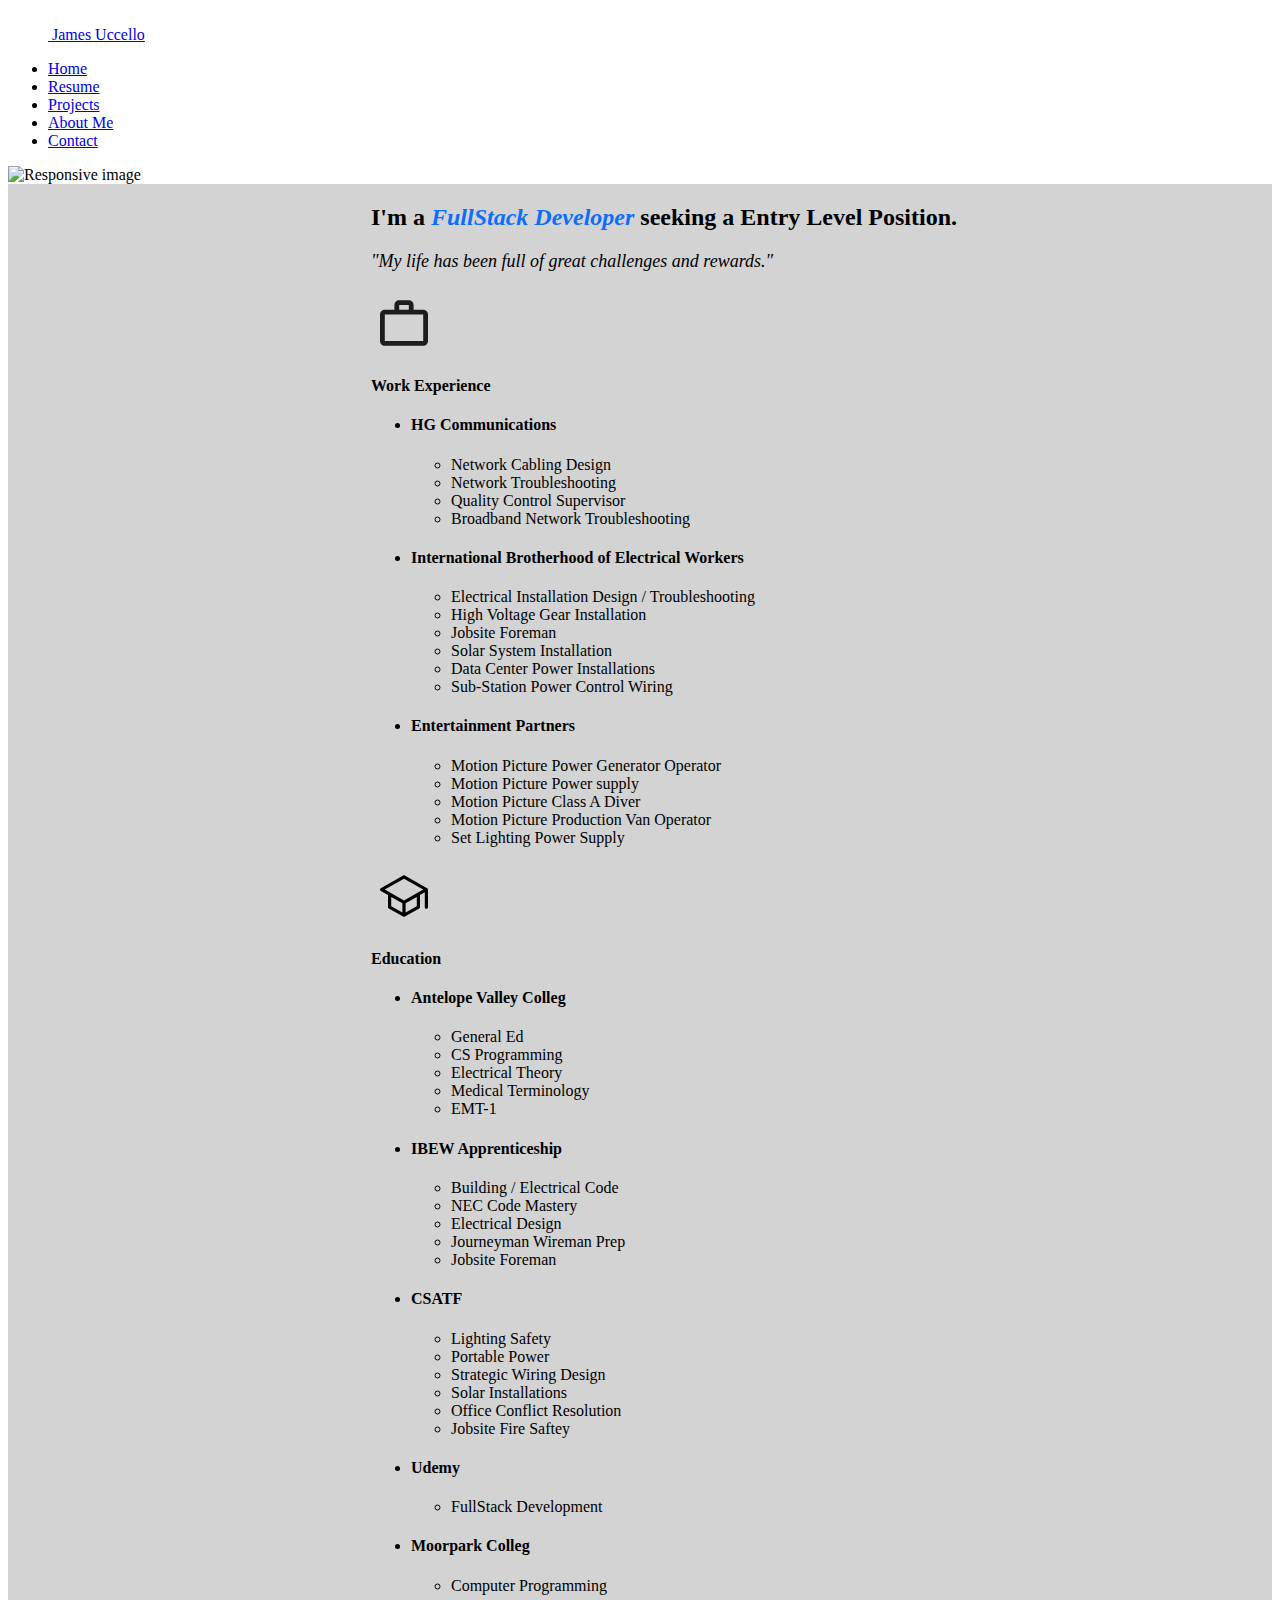
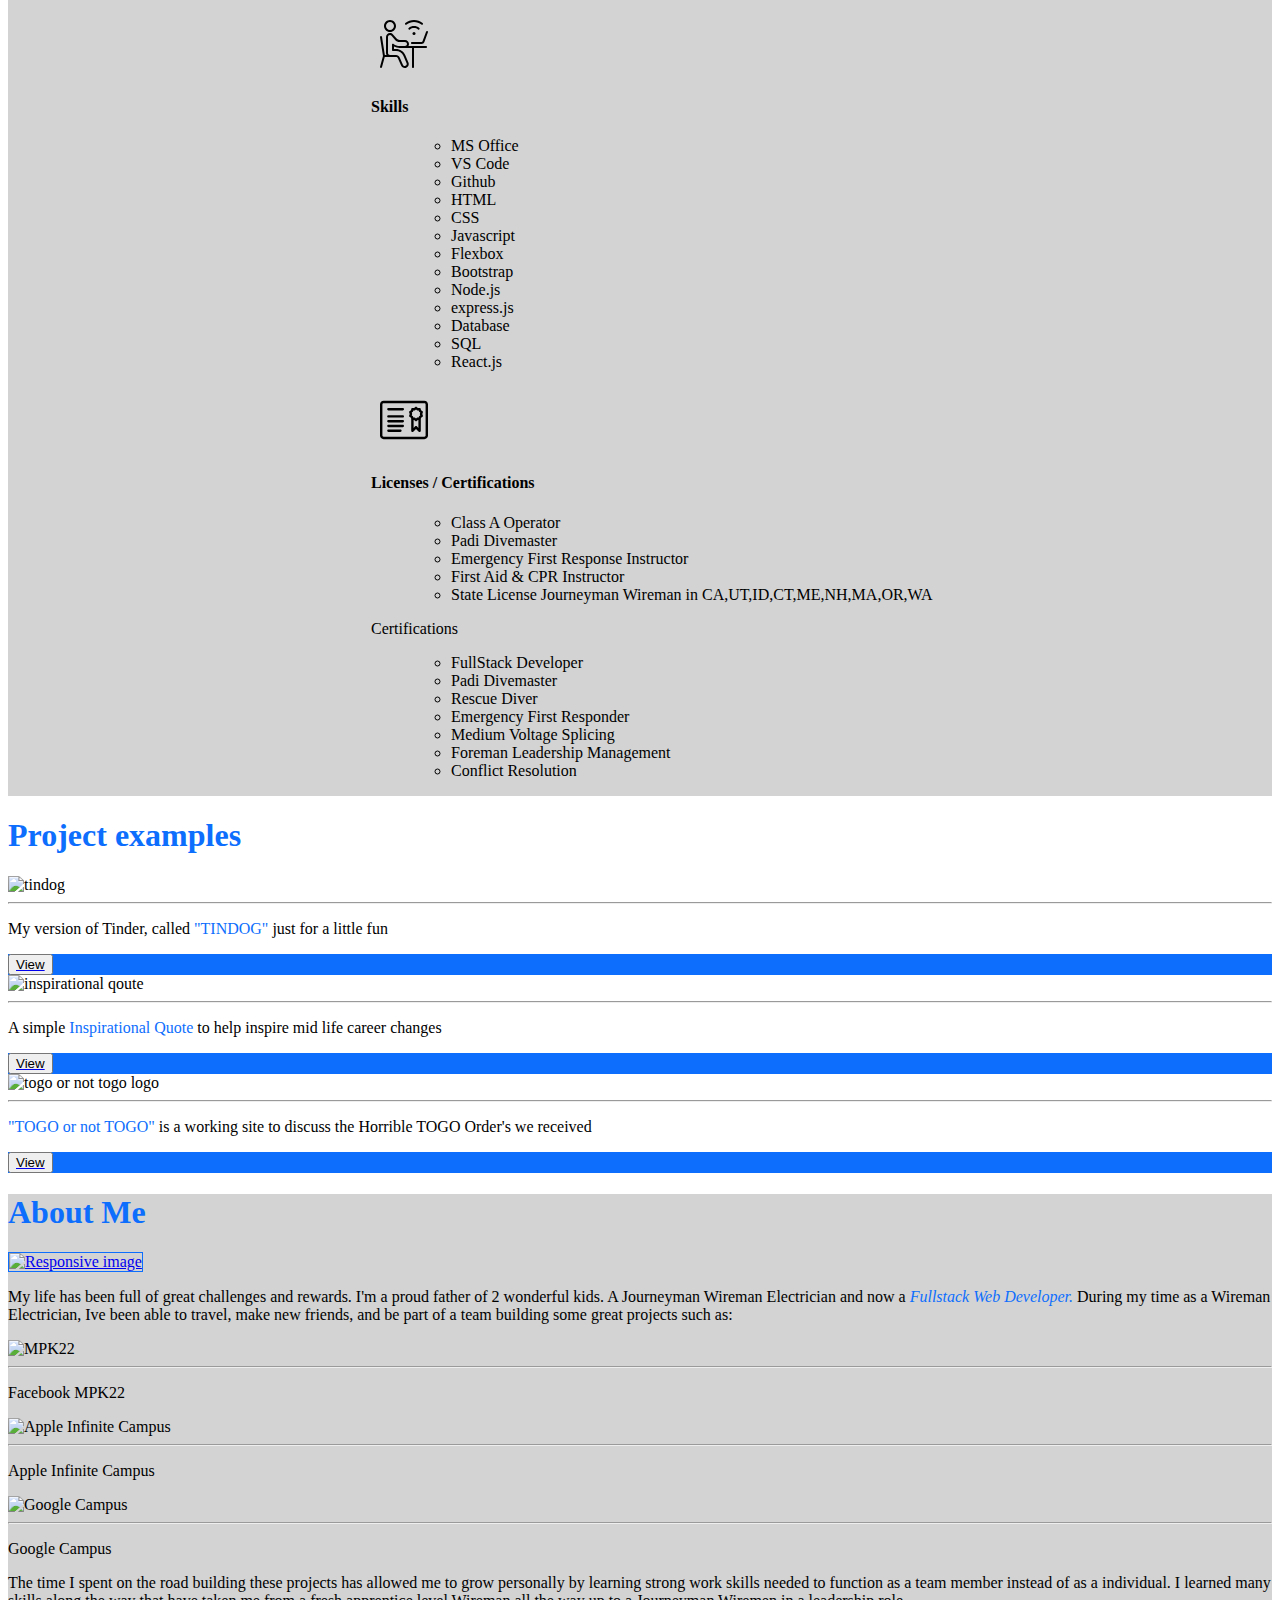
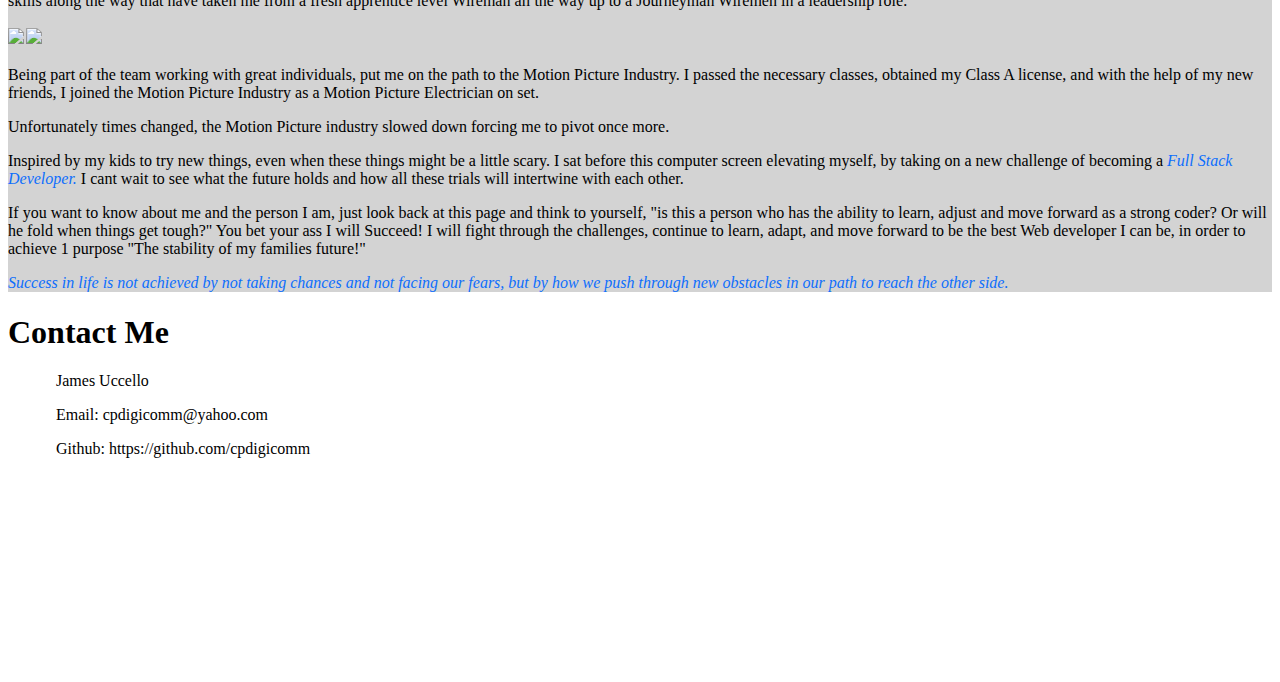
==== index.html @ 9220d173 "Add files via upload" ====
<!DOCTYPE html>
<html lang="en">
<head>
    <meta charset="UTF-8">
    <meta name="viewport" content="width=device-width, initial-scale=1.0">
    <title>Capstone2</title>
    <link rel="stylesheet" href="./style.css">
    <link href="https://cdn.jsdelivr.net/npm/bootstrap@5.3.0/dist/css/bootstrap.min.css" rel="stylesheet" integrity="sha384-9ndCyUaIbzAi2FUVXJi0CjmCapSmO7SnpJef0486qhLnuZ2cdeRhO02iuK6FUUVM" crossorigin="anonymous">
</head>


    <body>

        <!--#1  A hero section that provides a brief introduction to you and your background.-->
        <section id="introduction">
            <a id="home"></a>
            <div class="header">
                <header class="d-flex flex-wrap justify-content-center py-3 mb-0 border-bottom">
                    <a href="/" class="d-flex align-items-center mb-3 mb-md-0 me-md-auto link-body-emphasis text-decoration-none">
                      <svg class="bi me-2" width="40" height="32"><use xlink:href="#bootstrap"></use></svg>
                      <span class="fs-4">James Uccello</span>
                    </a>
              
                    <ul class="nav nav-pills">
                      <li class="nav-item"><a href="#Home" class="nav-link active" aria-current="page">Home</a></li>
                      <li class="nav-item"><a href="#resume" class="nav-link">Resume</a></li>
                      <li class="nav-item"><a href="#project" class="nav-link">Projects</a></li>
                      <li class="nav-item"><a href="#about" class="nav-link">About Me</a></li>
                      <li class="nav-item"><a href="#contactme" class="nav-link">Contact</a></li>
                    </ul>
                  </header>
            </div> 
        </section>

        <img src="./images/mywebtitlepage.png" class="img-fluid" alt="Responsive image">


        <!--#2  A resume page that lists your education, work experience, skills, and other relevant information (you can link to Capstone project 1).-->
        <section id="resume">
            <div class="resume">
                <div class="row row-cols-1 row-cols-md-2 align-items-md-center g-5 py-5">
                    <div class="col d-flex flex-column align-items-start gap-2">
                      <h2 class="fw-bold text-body-emphasis">I'm a <span class="blue italic">FullStack Developer</span> seeking a Entry Level Position.</h2>
                      <p class="my-life">"My life has been full of great challenges and rewards."</p>
                      
                    </div>
              
                    <div class="col">
                      <div class="row row-cols-1 row-cols-sm-2 g-4">
                        <div class="col d-flex flex-column gap-2">
                          <div class="feature-icon-small d-inline-flex align-items-center justify-content-center text-bg-primary bg-gradient fs-4 rounded-3">
                            <svg version="1.1" id="Layer_1" xmlns="http://www.w3.org/2000/svg" xmlns:xlink="http://www.w3.org/1999/xlink" x="0px" y="0px"
	                                 viewBox="0 0 512 512" style="enable-background:new 0 0 512 512;" xml:space="preserve">
                                    <style type="text/css">
	                                  .st0{fill-rule:evenodd;clip-rule:evenodd;fill:#1D1D1D;}
                                    </style>
                                    <g>
	                                  <path class="st0" d="M460.8,115.2H358.4V64c0-28.42-22.77-51.2-51.2-51.2H204.8c-28.43,0-51.2,22.78-51.2,51.2v51.2H51.2
		                                  c-28.43,0-50.95,22.78-50.95,51.2L0,448c0,28.42,22.77,51.2,51.2,51.2h409.6c28.43,0,51.2-22.78,51.2-51.2V166.4
		                                  C512,137.98,489.23,115.2,460.8,115.2z M204.8,64h102.4v51.2H204.8V64z M460.8,448H51.2V166.4h409.6V448z"/>
                                    </g>
                            </svg>

                            

                          </div>
                          <h4 class="fw-semibold mb-0 text-body-emphasis">Work Experience</h4>
                          <p class="text-body-secondary"><ul>
                            <h4><li>HG Communications</li></h4>
                                    <ul>
                                        <li>Network Cabling Design</li>
                                        <li>Network Troubleshooting</li>
                                        <li>Quality Control Supervisor</li>
                                        <li>Broadband Network Troubleshooting</li>
                                    </ul>
                            <h4><li>International Brotherhood of Electrical Workers</li></h4>
                                    <ul>
                                        <li>Electrical Installation Design / Troubleshooting</li>
                                        <li>High Voltage Gear Installation</li>
                                        <li>Jobsite Foreman</li>
                                        <li>Solar System Installation</li>
                                        <li>Data Center Power Installations</li>
                                        <li>Sub-Station Power Control Wiring</li>
                                    </ul>
                            <h4><li>Entertainment Partners</li></h4>
                                    <ul>
                                        <li>Motion Picture Power Generator Operator</li>
                                        <li>Motion Picture Power supply</li>
                                        <li>Motion Picture Class A Diver</li>
                                        <li>Motion Picture Production Van Operator</li>
                                        <li>Set Lighting Power Supply</li>
                                    </ul>
                        </ul>
                    </p>
                        </div>
              
                        <div class="col d-flex flex-column gap-2">
                          <div class="feature-icon-small d-inline-flex align-items-center justify-content-center text-bg-primary bg-gradient fs-4 rounded-3">
                            <svg version="1.1" id="Layer_1" xmlns="http://www.w3.org/2000/svg" xmlns:xlink="http://www.w3.org/1999/xlink" x="0px" y="0px"
                            viewBox="0 0 512 512" style="enable-background:new 0 0 512 512;" xml:space="preserve">
                         <path d="M502,172.1L264.5,36.4c-5.2-3-11.7-3-16.9,0L8.6,172.9c-5.3,3-8.6,8.7-8.6,14.8c0,6.1,3.3,11.8,8.6,14.8l76.7,43.8v129.1
                           c0,6.2,3.4,11.9,8.8,14.9L246,474.7c2.8,2,6.3,3.2,10,3.2c3.7,0,7.2-1.2,10-3.2l151.9-84.4c5.4-3,8.8-8.7,8.8-14.9V246.3l51.1-29.2
                           v158.3c0,9.4,7.6,17.1,17.1,17.1s17.1-7.6,17.1-17V187.7C512,180.8,507.9,174.8,502,172.1z M119.5,265.9l119.4,68.2v97.7
                           l-119.4-66.4V265.9z M392.5,365.4l-119.4,66.4V334l119.4-68.2V365.4z M256,304.6L51.5,187.7L256,70.9l204.5,116.9L256,304.6z"/>
                         </svg>
                         
                          </div>
                          <h4 class="fw-semibold mb-0 text-body-emphasis">Education</h4>
                          <p class="text-body-secondary"><ul>
                            <h4><li>Antelope Valley Colleg</li></h4>
                                    <ul>
                                        <li>General Ed</li>
                                        <li>CS Programming</li>
                                        <li>Electrical Theory</li>
                                        <li>Medical Terminology</li>
                                        <li>EMT-1</li>
                                    </ul>
                            
                
                
                            <h4><li>IBEW Apprenticeship</li></h4>
                                    <ul>
                                        <li>Building / Electrical Code</li>
                                        <li>NEC Code Mastery</li>
                                        <li>Electrical Design</li>
                                        <li>Journeyman Wireman Prep</li>
                                        <li>Jobsite Foreman</li>
                                    </ul>
                            
                            
                            <h4><li>CSATF</li></h4>
                                    <ul>
                                        <li>Lighting Safety</li>
                                        <li>Portable Power</li>
                                        <li>Strategic Wiring Design</li>
                                        <li>Solar Installations</li>
                                        <li>Office Conflict Resolution</li>
                                        <li>Jobsite Fire Saftey</li>
                                    </ul>
                            <h4><li>Udemy</li></h4>
                                    <ul>
                                        <li>FullStack Development</li>
                                    </ul>

                                    <h4><li>Moorpark Colleg</li></h4>
                                    <ul>
                                        <li>Computer Programming</li>
                                    </ul>
                
                        </ul></p>
                        </div>
              
                        <div class="col d-flex flex-column gap-2">
                          <div class="feature-icon-small d-inline-flex align-items-center justify-content-center text-bg-primary bg-gradient fs-4 rounded-3">
                            <svg version="1.1" id="Layer_1" xmlns="http://www.w3.org/2000/svg" xmlns:xlink="http://www.w3.org/1999/xlink" x="0px" y="0px"
                            viewBox="0 0 512 512" style="enable-background:new 0 0 512 512;" xml:space="preserve">
                         <g>
                           <path d="M106.66,127.99c-35.28,0-64-28.72-64-64s28.72-64,64-64s64,28.72,64,64S141.96,127.99,106.66,127.99z M106.66,21.33
                             C83.13,21.33,64,40.47,64,64s19.13,42.66,42.66,42.66S149.33,87.53,149.33,64S130.19,21.33,106.66,21.33z"/>
                           <path d="M351.98,511.96c-5.89,0-10.67-4.77-10.67-10.67V298.65h-85.33l-0.83-0.06h-45.25c-21.27,0-41.98-5.23-60.58-15.21v25.94
                             h21.8c42.75,0,81.23,25.4,98.03,64.7l34.1,78.46c9.26,21.69-0.83,46.81-22.46,56.06c-5.31,2.25-10.95,3.4-16.71,3.42
                             c-17.12,0-32.53-10.15-39.25-25.87l-34.11-78.45c-3.4-7.9-11.09-12.97-19.62-12.97H50.79L20.95,504.13
                             c-1.26,4.62-5.5,7.87-10.28,7.87l-2.81-0.4c-5.66-1.56-9.01-7.42-7.47-13.1l31.39-115.1L0.15,182.99
                             c-0.45-2.82,0.24-5.64,1.91-7.94c1.68-2.3,4.16-3.82,6.97-4.27l1.65-0.13c5.21,0,9.73,3.89,10.54,9l30.56,193.65h17.95
                             C66,366.89,64,359.59,64,351.98V181.32c0-23.53,19.13-42.66,42.66-42.66c12.48,0,24.28,5.44,32.4,14.88l38.39,44.8
                             c8.1,9.48,19.93,14.89,32.38,14.89h56.81c23.53,0,42.66,19.13,42.66,42.66c0,7.63-2.01,14.97-5.76,21.39h187.08
                             c5.89,0,10.67,4.78,10.67,10.67c0,5.89-4.78,10.67-10.67,10.67H362.65v202.64C362.65,507.17,357.87,511.96,351.98,511.96z
                              M106.66,159.99c-11.76,0-21.33,9.58-21.33,21.33v170.66c0,11.77,9.57,21.33,21.33,21.33h64.46c17.08,0,32.47,10.16,39.21,25.85
                             l34.11,78.46c3.4,7.92,11.09,12.98,19.64,12.98c2.91,0,5.72-0.56,8.36-1.69c10.81-4.65,15.87-17.19,11.24-28l-34.1-78.45
                             c-13.47-31.49-44.27-51.82-78.46-51.82h-32.47c-5.89,0-10.67-4.78-10.67-10.67v-56.1c0-4.07,2.28-7.75,5.93-9.56l4.74-1.12
                             c2.32,0,4.62,0.76,6.46,2.2c18.46,14.09,41.41,21.86,64.64,21.86h56.89c11.77,0,21.33-9.58,21.33-21.33
                             c0-11.76-9.56-21.33-21.33-21.33h-56.77c-18.75,0-36.46-8.16-48.63-22.35l-38.4-44.8C118.8,162.7,112.91,159.99,106.66,159.99z"/>
                           <path d="M341.32,255.98c-5.89,0-10.67-4.78-10.67-10.67s4.78-10.67,10.67-10.67h102.39c4.46,0,8.47-2.83,10.01-7.02l37.58-103.29
                             c1.52-4.21,5.55-7.02,10.03-7.02l3.62,0.64c2.69,0.99,4.84,2.95,6.04,5.53c1.19,2.58,1.32,5.48,0.33,8.15l-37.56,103.27
                             c-4.56,12.58-16.63,21.05-30.04,21.07H341.32z"/>
                           <circle cx="362.65" cy="142.91" r="16"/>
                           <path d="M447.98,51.52c-2.44,0-4.8-0.85-6.7-2.36c-22.04-17.84-49.94-27.65-78.63-27.65c-28.7,0-56.59,9.81-78.63,27.63
                             c-1.87,1.53-4.27,2.39-6.7,2.39c-3.24,0-6.25-1.45-8.3-3.97c-1.79-2.22-2.6-4.99-2.3-7.83c0.3-2.83,1.69-5.37,3.91-7.17
                             c25.79-20.86,58.47-32.36,92.03-32.36c33.55,0,66.24,11.5,92.03,32.36c2.22,1.79,3.6,4.33,3.91,7.17c0.29,2.84-0.53,5.61-2.32,7.83
                             C454.25,50.07,451.22,51.52,447.98,51.52z"/>
                           <path d="M412.42,103.04c-2.44,0-4.8-0.83-6.7-2.37c-12.05-9.76-27.35-15.12-43.07-15.12c-15.72,0-31,5.39-43.07,15.12
                             c-1.9,1.54-4.29,2.37-6.7,2.37c-3.24,0-6.25-1.45-8.3-3.97c-1.79-2.22-2.62-4.99-2.32-7.83c0.3-2.83,1.69-5.37,3.91-7.17
                             c15.82-12.8,35.88-19.83,56.47-19.83c20.58,0,40.63,7.03,56.47,19.83c2.22,1.79,3.6,4.33,3.91,7.17c0.29,2.84-0.53,5.61-2.33,7.83
                             C418.69,101.59,415.66,103.04,412.42,103.04z"/>
                         </g>
                         </svg>
                          </div>
                          <h4 class="fw-semibold mb-0 text-body-emphasis">Skills</h4>
                          <p class="text-body-secondary">
                             <ul>
                                <ul>
                                <li>MS Office</li>
                                <li>VS Code</li>
                                <li>Github</li>
                                <li>HTML</li>
                                <li>CSS</li>
                                <li>Javascript</li>
                                <li>Flexbox</li>
                                <li>Bootstrap</li>
                                <li>Node.js</li>
                                <li>express.js</li>
                                <li>Database</li>
                                <li>SQL</li>
                                <li>React.js</li>
                                </ul>
                             </ul>
                          </p>
                        </div>
              
                        <div class="col d-flex flex-column gap-2">
                          <div class="feature-icon-small d-inline-flex align-items-center justify-content-center text-bg-primary bg-gradient fs-4 rounded-3">
                            <svg version="1.1" id="Layer_1" xmlns="http://www.w3.org/2000/svg" xmlns:xlink="http://www.w3.org/1999/xlink" x="0px" y="0px"
	                                 viewBox="0 0 512 512" style="enable-background:new 0 0 512 512;" xml:space="preserve">
                                <g>
	                                  <path d="M473.6,460.8H38.4C17.2,460.8,0,443.6,0,422.4V89.6c0-21.2,17.2-38.4,38.4-38.4h435.2c21.2,0,38.4,17.2,38.4,38.4v332.8
	                                      	C512,443.6,494.8,460.8,473.6,460.8z M38.4,76.8c-7.1,0-12.8,5.7-12.8,12.8v332.8c0,7.1,5.7,12.8,12.8,12.8h435.2
	                                      	c7.1,0,12.8-5.7,12.8-12.8V89.6c0-7.1-5.7-12.8-12.8-12.8H38.4z"/>
	                                  <path d="M243.2,153.6H89.6c-7.1,0-12.8-5.7-12.8-12.8S82.5,128,89.6,128h153.6c7.1,0,12.8,5.7,12.8,12.8S250.3,153.6,243.2,153.6z"
	                                        	/>
	                                  <path d="M243.2,230.4H89.6c-7.1,0-12.8-5.7-12.8-12.8s5.7-12.8,12.8-12.8h153.6c7.1,0,12.8,5.7,12.8,12.8S250.3,230.4,243.2,230.4z
                                        		"/>
	                                  <path d="M243.2,281.6H89.6c-7.1,0-12.8-5.7-12.8-12.8S82.5,256,89.6,256h153.6c7.1,0,12.8,5.7,12.8,12.8S250.3,281.6,243.2,281.6z"
	                                          />
	                                  <path d="M243.2,332.8H89.6c-7.1,0-12.8-5.7-12.8-12.8s5.7-12.8,12.8-12.8h153.6c7.1,0,12.8,5.7,12.8,12.8S250.3,332.8,243.2,332.8z
		                                        "/>
	                                  <path d="M217.6,384h-128c-7.1,0-12.8-5.7-12.8-12.8s5.7-12.8,12.8-12.8h128c7.1,0,12.8,5.7,12.8,12.8S224.7,384,217.6,384z"/>
	                                  <path d="M459.3,167.5l-20.8-15.1l-8-24.5h-25.7L384,112.8l-20.8,15.1h-25.7l-8,24.5l-20.8,15.1l8,24.5l-8,24.5l20.8,15.1l3.4,10.4
	                                        	l0,1.2v128c0,5.2,3.1,9.8,7.9,11.8c4.8,2,10.3,0.9,13.9-2.8l29.3-29.3l29.3,29.3c2.5,2.5,5.7,3.8,9.1,3.7l4.9-1
	                                        	c4.8-2,7.9-6.6,7.9-11.8v-128l0-1.2l3.4-10.4l20.8-15.1l-8-24.5L459.3,167.5L459.3,167.5z M338.8,177.3l12.5-9.1l4.8-14.7h15.5
	                                        	l12.5-9.1l12.5,9.1H412l4.8,14.7l12.5,9.1l-4.8,14.7l4.8,14.7l-12.5,9.1l-4.8,14.7h-15.5l-12.5,9.1l-12.5-9.1H356l-4.8-14.7
	                                        	l-12.5-9.1l4.8-14.7L338.8,177.3z M393.1,323.7c-5-5-13.1-5-18.1,0l-16.5,16.5V256h4.8l20.8,15.1l20.8-15.1h4.8v84.2L393.1,323.7
	                                        	L393.1,323.7z"/>
                                </g>
                            </svg>

                          </div>
                          <h4 class="fw-semibold mb-0 text-body-emphasis">Licenses / Certifications</h4>
                          <p class="text-body-secondary">
                          <ul>
                            <ul>
                            <li>Class A Operator</li>
                            <li>Padi Divemaster</li>
                            <li>Emergency First Response Instructor</li>
                            <li>First Aid & CPR Instructor</li>
                            <li>State License Journeyman Wireman in CA,UT,ID,CT,ME,NH,MA,OR,WA </li>
                            </ul>
                          </ul>
                          
                          <p>Certifications</p>

                          <ul>
                            <ul>
                            <li>FullStack Developer</li>
                            <li>Padi Divemaster</li>
                            <li>Rescue Diver</li>
                            <li>Emergency First Responder</li>
                            <li>Medium Voltage Splicing</li>
                            <li>Foreman Leadership Management</li>
                            <li>Conflict Resolution</li>
                            </ul>
                          </ul>
                    </p>
                        </div>
                      </div>
                    </div>
                  </div>
    
            </div>

        </section>


        <!--#3  A section that showcases any projects or work that you have done in the past.-->
        <section id="project">
          <div class="project">
          <main>

            <section class="py-5 text-center container">
              <div class="row py-lg-5">
                <div class="col-lg-6 col-md-8 mx-auto">
                  <h1 class="fw-semibold"><span class="blue">Project examples</span></h1>
                </div>
              </div>
            </section>
          
            <div class="album py-5 bg-body-tertiary">
              <div class="container">
          
                <div class="row row-cols-1 row-cols-sm-2 row-cols-md-3 g-3">
                  <div class="col">
                    <div class="card shadow-sm">
                      <img src="./images/tindog.png" alt="tindog" width="100%" height="225">
                      <div class="card-body">
                        <hr>
                        <p class="card-text">My version of Tinder, called <span class="blue">"TINDOG"</span> just for a little fun</p>
                        <div class="d-flex justify-content-between align-items-center">
                          <div class="btn-group">
                            <button type="button" class="btn btn-sm btn-outline-secondary"><class="nav-item"><a href="https://cpdigicomm.github.io/Tindog/" class="nav-link"><span class="black">View</span></a></button>
                            
                          </div>
                          
                        </div>
                      </div>
                    </div>
                  </div>
                  <div class="col">
                    <div class="card shadow-sm">
                      <img src="./images/inspirational.png" alt="inspirational qoute" width="100%" height="225">
                      <div class="card-body">
                        <hr>
                        <p class="card-text">A simple <span class="blue">Inspirational Quote</span> to help inspire mid life career changes</p>
                        <div class="d-flex justify-content-between align-items-center">
                          <div class="btn-group">
                            <button type="button" class="btn btn-sm btn-outline-secondary"><class="nav-item"><a href="https://cpdigicomm.github.io/Inspirational/" class="nav-link"><span class="black">View</span></a></button>
                            
                          </div>
                          
                        </div>
                      </div>
                    </div>
                  </div>
                  <div class="col">
                    <div class="card shadow-sm">
                      <img src="./images/togo.png" alt="togo or not togo logo" width="100%" height="225">
                      <div class="card-body">
                        <hr>
                        <p class="card-text"><span class="blue">"TOGO or not TOGO"</span> is a working site to discuss the Horrible TOGO Order's we received</p>
                        <div class="d-flex justify-content-between align-items-center">
                          <div class="btn-group">
                            <button type="button" class="btn btn-sm btn-outline-secondary"><class="nav-item"><a href="https://www.canva.com/design/DAFneCeGPx0/wQWwubDY0bK5fY6JXC_yWg/view?website#2:togo-or-not-togo" class="nav-link"><span class="black">View</span></a></button>
                            
                            
                          </div>
                          
                        </div>
                      </div>
                    </div>
                  </div>
          </div>

        </section>


        <!--#4  An about me section that provides additional information about you and your interests.-->
        <section id="about">
  <div class="about">

            <div class="">
              <div class="p-5 text-center">
                <div class="container py-5 aboutme">
                  <h1 class="fw-semibold"><span class="blue">About Me</span></h1>
                  
                      <a href="https://www.imdb.com/name/nm12717265/?ref_=fn_al_nm_1"> <img class="imdb" src="./images/imdb.png"   class="img-fluid" alt="Responsive image" height="100%" width="500vh"/> </a>
                 
                  <p>My life has been full of great challenges and rewards. I'm a proud father of 2 wonderful kids. A Journeyman Wireman Electrician and now a <span class="blue fw-semibold italic">Fullstack Web Developer.</span> During my time as a Wireman Electrician, Ive been able to travel, make new friends, and be part of a team building some great projects such as:
                    <div class="album  bg-body-tertiary">
                       <div class="container aboutme">

                       <div class="row row-cols-1 row-cols-sm-2 row-cols-md-3 g-3">
                        <div class="col">
                          <div class="card shadow-sm">
                             <img src="./images/MPK22.png" alt="MPK22" width="100%" height="225">
                               <div class="card-body">
              <hr>
                                <p class="card-text">Facebook MPK22</p>
                               <div class="d-flex justify-content-between align-items-center">
               
                
                          </div>
                      </div>
                  </div>
        </div>
        <div class="col">
          <div class="card shadow-sm">
            <img src="./images/AppleInfinite.png" alt="Apple Infinite Campus" width="100%" height="225">
            <div class="card-body">
              <hr>
              <p class="card-text">Apple Infinite Campus</p>
              <div class="d-flex justify-content-between align-items-center">
                
              </div>
            </div>
          </div>
        </div>
        <div class="col">
          <div class="card shadow-sm">
            <img src="./images/google.png" alt="Google Campus" width="100%" height="225">
            <div class="card-body">
              <hr>
              <p class="card-text">Google Campus</p>
              <div class="d-flex justify-content-between align-items-center">
               
              </div>
            </div>
          </div>
        </div>
                       </div>
                       </div>
</div>
 </p>

 <p>The time I spent on the road building these projects has allowed me to grow personally by learning strong work skills needed to function as a team member instead of as a individual. I learned many skills along the way that have taken me from a fresh apprentice level Wireman all the way up to a Journeyman Wiremen in a leadership role.</p>

    <div class="generators">
     <div class="generator"> 
        <img src="./images/Generators.png" height="275">
     </div>
     <div class="pv">
        <img src="./images/Production Van.png" height="275">
     </div>

    </div>
 

<p>Being part of the team working with great individuals, put me on the path to the Motion Picture Industry. I passed the necessary classes, obtained my Class A license, and with the help of my new friends, I joined the Motion Picture Industry as a Motion Picture Electrician on set.</p>

<p>Unfortunately times changed, the Motion Picture industry slowed down forcing me to pivot once more.</p>

<p>Inspired by my kids to try new things, even when these things might be a little scary. I sat before this computer screen elevating myself, by taking on a new challenge of becoming a <span class="blue fw-semibold italic">Full Stack Developer.</span> I cant wait to see what the future holds and how all these trials will intertwine with each other.</p>
<p>If you want to know about me and the person I am, just look back at this page and think to yourself, "is this a person who has the ability to learn, adjust and move forward as a strong coder? Or will he fold when things get tough?" You bet your ass I will Succeed! I will fight through the challenges, continue to learn, adapt, and move forward to be the best Web developer I can be, in order to achieve 1 purpose "The stability of my families future!"</p>

<p span class="blue italic fw-bold">Success in life is not achieved by not taking chances and not facing our fears, but by how we push through new obstacles in our path to reach the other side.</p>

                </div>
              </div>
            </div>

          </div>
        </section>


        <!--#5  A contact me section that includes information for users to get in touch with you.-->
        <section id="contactme">
          <div class="bg-image" style="background-image: url(./images/blank-adobe-background.jpg); height: 40vh; ">
          <div class="contactme">
            <div class="modal modal-sheet position-static d-block p-4 py-md-5" tabindex="-1" role="dialog" id="modalSignin">
              <div class="modal-dialog" role="document">
                <div class="modal-content rounded-4 shadow">
                  <div class="modal-header p-5 pb-4 border-bottom-0">
                    <h1 class="fw-bold mb-0 fs-2">Contact Me<Menu:c></Menu:c></h1>
                  </div>
                  <div class="contact">
                  <p class="fw-semibold">James Uccello</p>
                  <p class="fw-semibold">Email: cpdigicomm@yahoo.com</p>
                  <p class="fw-semibold">Github: https://github.com/cpdigicomm</p> 
                  </div>
            
                 
                </div>
              </div>
            </div>
          </div>
          </div>
        
          

        </section>








        <script src="https://cdn.jsdelivr.net/npm/bootstrap@5.3.0/dist/js/bootstrap.bundle.min.js" integrity="sha384-geWF76RCwLtnZ8qwWowPQNguL3RmwHVBC9FhGdlKrxdiJJigb/j/68SIy3Te4Bkz" crossorigin="anonymous"></script> 
    </body>



</html>
---- style.css ----
#resume {
    display: flex;
    justify-content: center;
    align-items: center;
    background-color: lightgray;
    padding-left: 3rem;
}

.feature-icon {
    width: 4rem;
    height: 4rem;
    border-radius: .75rem;
  }
  
  .icon-square {
    width: 3rem;
    height: 3rem;
    border-radius: .75rem;
  }
  
  .text-shadow-1 { text-shadow: 0 .125rem .25rem rgba(0, 0, 0, .25); }
  .text-shadow-2 { text-shadow: 0 .25rem .5rem rgba(0, 0, 0, .25); }
  .text-shadow-3 { text-shadow: 0 .5rem 1.5rem rgba(0, 0, 0, .25); }
  
  .card-cover {
    background-repeat: no-repeat;
    background-position: center center;
    background-size: cover;
  }
  
  .feature-icon-small {
    width: 3rem;
    height: 3rem;
    padding: 1vh;
  }
  
  .my-life {
    font-size: large;
    font-style: italic;
    
  }



.about-me {
  display: flex;
  justify-content: center;
  align-content: center;
  background-color: lightgray;
}

.contact {
  padding-left: 3rem;
}


.generators {
  display: inline-flex;
  justify-content: space-evenly;
  align-items: center;
    
}


.pv {
  border: 2px solid lightgray;
}




.blue {
  color: #0d6efd;
}



.btn-group {
  background-color: #0d6efd;
}


.black {
  color: black;
}

.aboutme {
  background-color: lightgray;
}

.about {
  background-color: lightgray;
}

.imdb {
  border:1px solid #0d6efd;
  }

  .italic {
    font-style: italic;
  }

  .bg-image {
    background-image:  url(./images/blank-adobe-background.png) ;
    height: 40vh;
    
  }
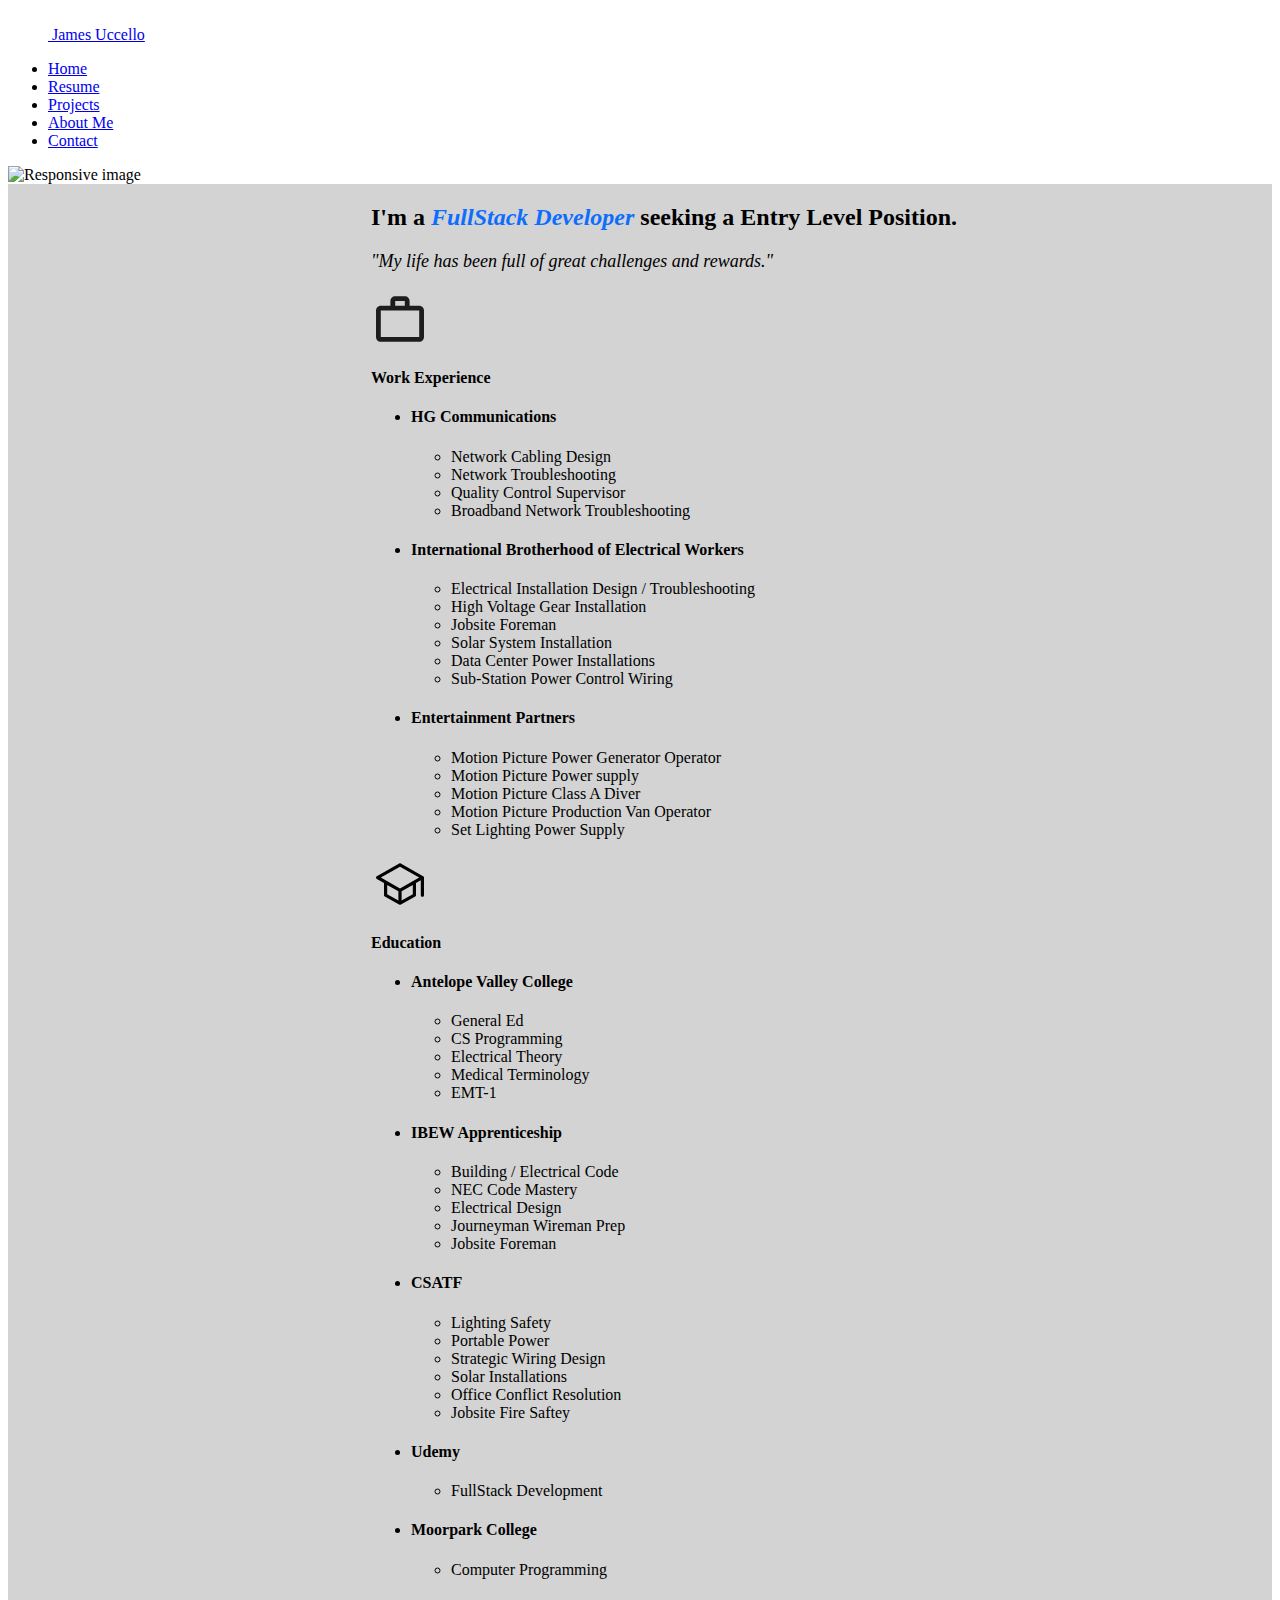
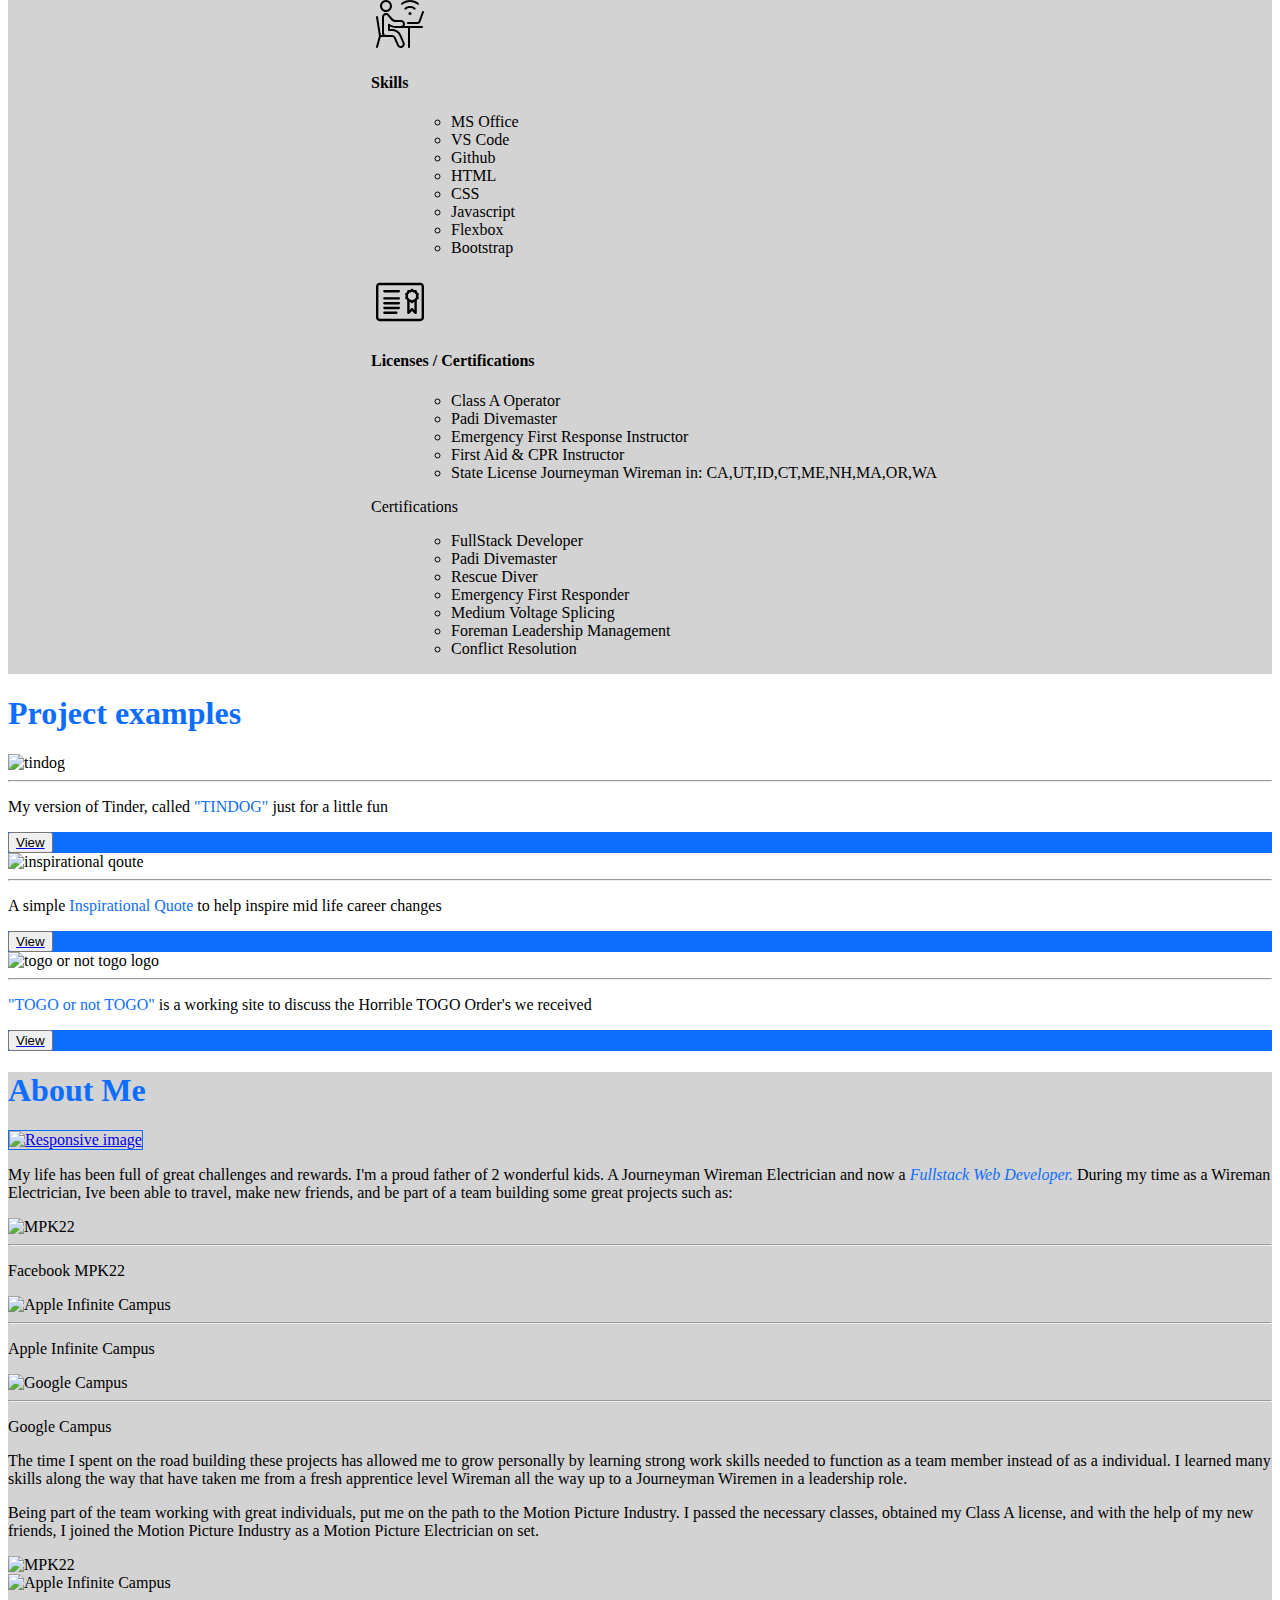
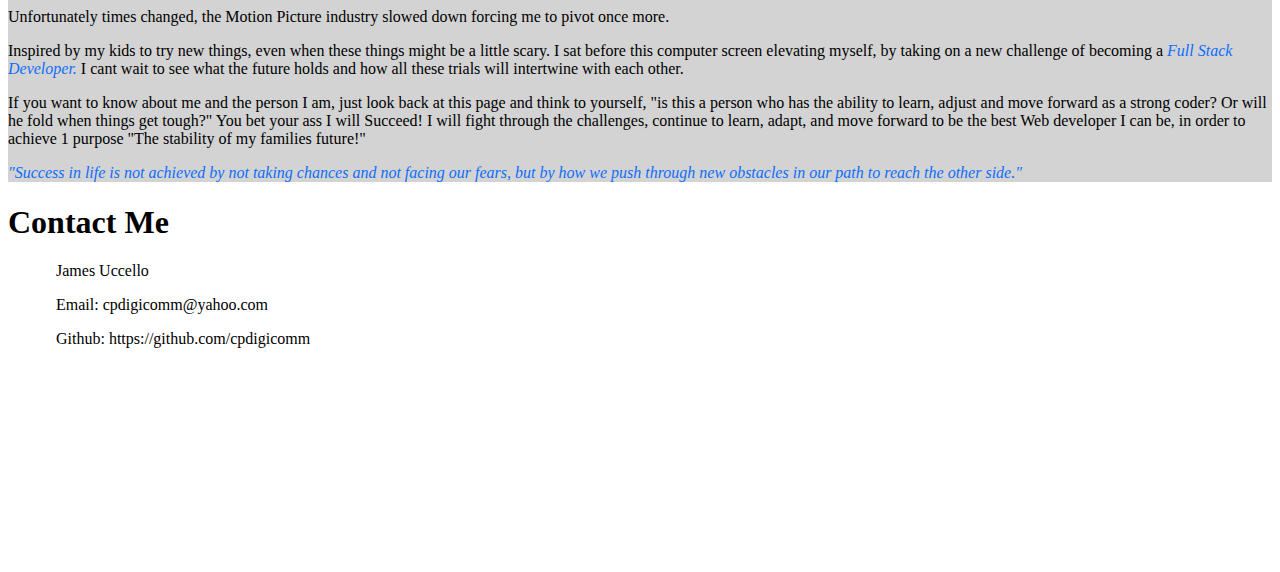
==== commit 1e3cd0e1: "Update index.html" ====
--- a/index.html
+++ b/index.html
@@ -3,13 +3,14 @@
 <head>
     <meta charset="UTF-8">
     <meta name="viewport" content="width=device-width, initial-scale=1.0">
-    <title>Capstone2</title>
+    <title>James Uccello Resume</title>
     <link rel="stylesheet" href="./style.css">
     <link href="https://cdn.jsdelivr.net/npm/bootstrap@5.3.0/dist/css/bootstrap.min.css" rel="stylesheet" integrity="sha384-9ndCyUaIbzAi2FUVXJi0CjmCapSmO7SnpJef0486qhLnuZ2cdeRhO02iuK6FUUVM" crossorigin="anonymous">
 </head>
 
 
     <body>
+      <div class="project">
 
         <!--#1  A hero section that provides a brief introduction to you and your background.-->
         <section id="introduction">
@@ -107,7 +108,7 @@
                           </div>
                           <h4 class="fw-semibold mb-0 text-body-emphasis">Education</h4>
                           <p class="text-body-secondary"><ul>
-                            <h4><li>Antelope Valley Colleg</li></h4>
+                            <h4><li>Antelope Valley College</li></h4>
                                     <ul>
                                         <li>General Ed</li>
                                         <li>CS Programming</li>
@@ -142,7 +143,7 @@
                                         <li>FullStack Development</li>
                                     </ul>
 
-                                    <h4><li>Moorpark Colleg</li></h4>
+                                    <h4><li>Moorpark College</li></h4>
                                     <ul>
                                         <li>Computer Programming</li>
                                     </ul>
@@ -197,11 +198,7 @@
                                 <li>Javascript</li>
                                 <li>Flexbox</li>
                                 <li>Bootstrap</li>
-                                <li>Node.js</li>
-                                <li>express.js</li>
-                                <li>Database</li>
-                                <li>SQL</li>
-                                <li>React.js</li>
+                               
                                 </ul>
                              </ul>
                           </p>
@@ -242,7 +239,8 @@
                             <li>Padi Divemaster</li>
                             <li>Emergency First Response Instructor</li>
                             <li>First Aid & CPR Instructor</li>
-                            <li>State License Journeyman Wireman in CA,UT,ID,CT,ME,NH,MA,OR,WA </li>
+                            <li>State License Journeyman Wireman in:
+                               CA,UT,ID,CT,ME,NH,MA,OR,WA </li>
                             </ul>
                           </ul>
                           
@@ -349,8 +347,13 @@
               <div class="p-5 text-center">
                 <div class="container py-5 aboutme">
                   <h1 class="fw-semibold"><span class="blue">About Me</span></h1>
-                  
-                      <a href="https://www.imdb.com/name/nm12717265/?ref_=fn_al_nm_1"> <img class="imdb" src="./images/imdb.png"   class="img-fluid" alt="Responsive image" height="100%" width="500vh"/> </a>
+                  <div class="row row-cols-1 row-cols-sm-3 row-cols-md-3 g-3 justify-content-center ">
+                    <div class="col">
+                      <div class="card shadow-sm">
+                        <a href="https://www.imdb.com/name/nm12717265/?ref_=fn_al_nm_1"> <img class="imdb" src="./images/imdb.png"   class="img-fluid" alt="Responsive image" height="100vh" width="100%"/> </a>
+                      </div>
+                    </div>
+                  </div>
                  
                   <p>My life has been full of great challenges and rewards. I'm a proud father of 2 wonderful kids. A Journeyman Wireman Electrician and now a <span class="blue fw-semibold italic">Fullstack Web Developer.</span> During my time as a Wireman Electrician, Ive been able to travel, make new friends, and be part of a team building some great projects such as:
                     <div class="album  bg-body-tertiary">
@@ -401,25 +404,27 @@
 
  <p>The time I spent on the road building these projects has allowed me to grow personally by learning strong work skills needed to function as a team member instead of as a individual. I learned many skills along the way that have taken me from a fresh apprentice level Wireman all the way up to a Journeyman Wiremen in a leadership role.</p>
 
-    <div class="generators">
-     <div class="generator"> 
-        <img src="./images/Generators.png" height="275">
-     </div>
-     <div class="pv">
-        <img src="./images/Production Van.png" height="275">
-     </div>
-
+<p>Being part of the team working with great individuals, put me on the path to the Motion Picture Industry. I passed the necessary classes, obtained my Class A license, and with the help of my new friends, I joined the Motion Picture Industry as a Motion Picture Electrician on set.</p>
+
+<div class="row row-cols-1 row-cols-sm-4 row-cols-md-4 g-3 justify-content-center ">
+  <div class="col">
+    <div class="card shadow-sm">
+       <img src="./images/Generators.png" alt="MPK22" width="100%" height="225">
+      </div>
+  </div>
+  <div class="col">
+    <div class="card shadow-sm">
+      <img src="./images/Production Van.png" alt="Apple Infinite Campus" width="100%" height="225">
     </div>
- 
-
-<p>Being part of the team working with great individuals, put me on the path to the Motion Picture Industry. I passed the necessary classes, obtained my Class A license, and with the help of my new friends, I joined the Motion Picture Industry as a Motion Picture Electrician on set.</p>
+  </div>
+</div>
 
 <p>Unfortunately times changed, the Motion Picture industry slowed down forcing me to pivot once more.</p>
 
 <p>Inspired by my kids to try new things, even when these things might be a little scary. I sat before this computer screen elevating myself, by taking on a new challenge of becoming a <span class="blue fw-semibold italic">Full Stack Developer.</span> I cant wait to see what the future holds and how all these trials will intertwine with each other.</p>
 <p>If you want to know about me and the person I am, just look back at this page and think to yourself, "is this a person who has the ability to learn, adjust and move forward as a strong coder? Or will he fold when things get tough?" You bet your ass I will Succeed! I will fight through the challenges, continue to learn, adapt, and move forward to be the best Web developer I can be, in order to achieve 1 purpose "The stability of my families future!"</p>
 
-<p span class="blue italic fw-bold">Success in life is not achieved by not taking chances and not facing our fears, but by how we push through new obstacles in our path to reach the other side.</p>
+<p span class="blue italic fw-bold">"Success in life is not achieved by not taking chances and not facing our fears, but by how we push through new obstacles in our path to reach the other side."</p>
 
                 </div>
               </div>
@@ -464,8 +469,9 @@
 
 
         <script src="https://cdn.jsdelivr.net/npm/bootstrap@5.3.0/dist/js/bootstrap.bundle.min.js" integrity="sha384-geWF76RCwLtnZ8qwWowPQNguL3RmwHVBC9FhGdlKrxdiJJigb/j/68SIy3Te4Bkz" crossorigin="anonymous"></script> 
-    </body>
-
-
-
-</html>+      </div>
+      </body>
+
+
+
+</html>
--- a/style.css
+++ b/style.css
@@ -31,7 +31,7 @@
   .feature-icon-small {
     width: 3rem;
     height: 3rem;
-    padding: 1vh;
+    padding: 5px;
   }
   
   .my-life {
@@ -55,16 +55,22 @@
 
 
 .generators {
-  display: inline-flex;
-  justify-content: space-evenly;
+  display: flex;
+  justify-content: center;
   align-items: center;
-    
+  gap: 1rem;
+  
 }
 
+.generator {
+  
+  border: 2px solid lightgrey;
+}
 
 .pv {
   border: 2px solid lightgray;
 }
+
 
 
 
@@ -103,5 +109,10 @@
   .bg-image {
     background-image:  url(./images/blank-adobe-background.png) ;
     height: 40vh;
-    
-  }+
+  }
+
+
+
+
+ 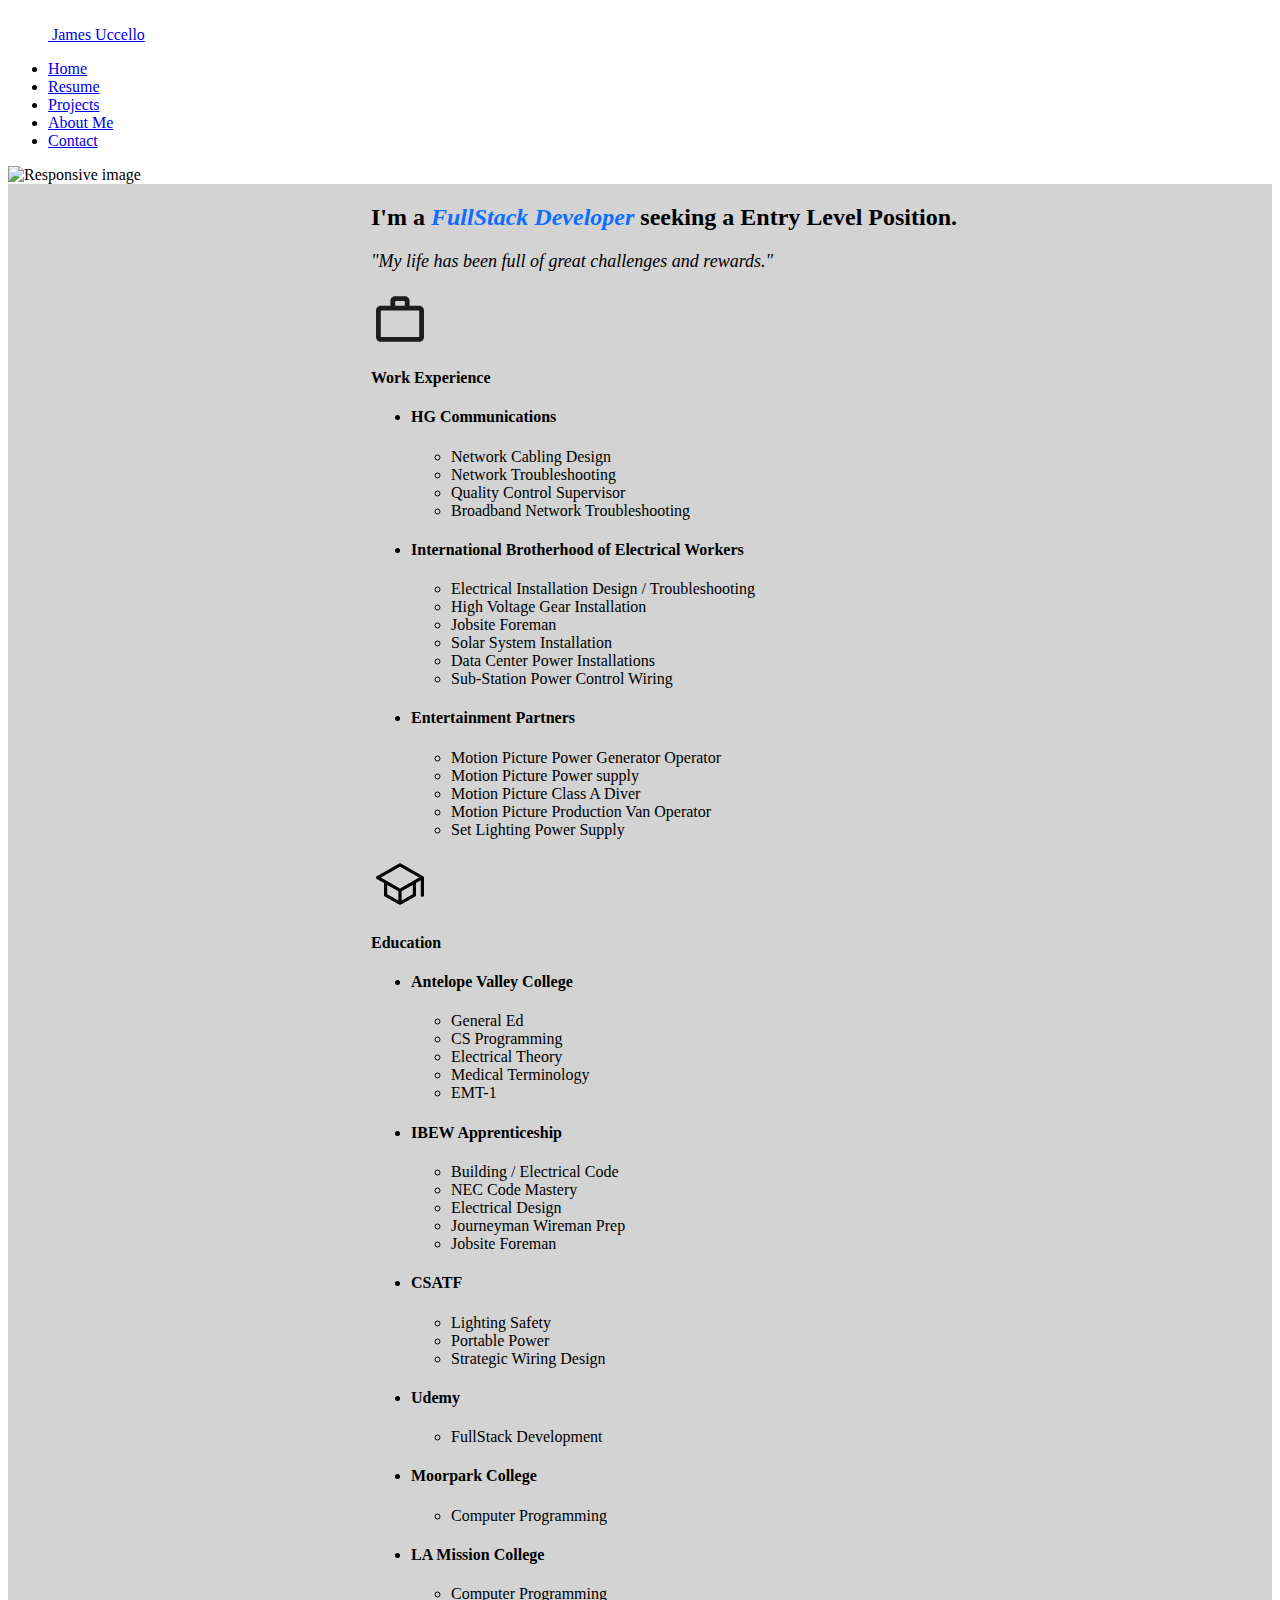
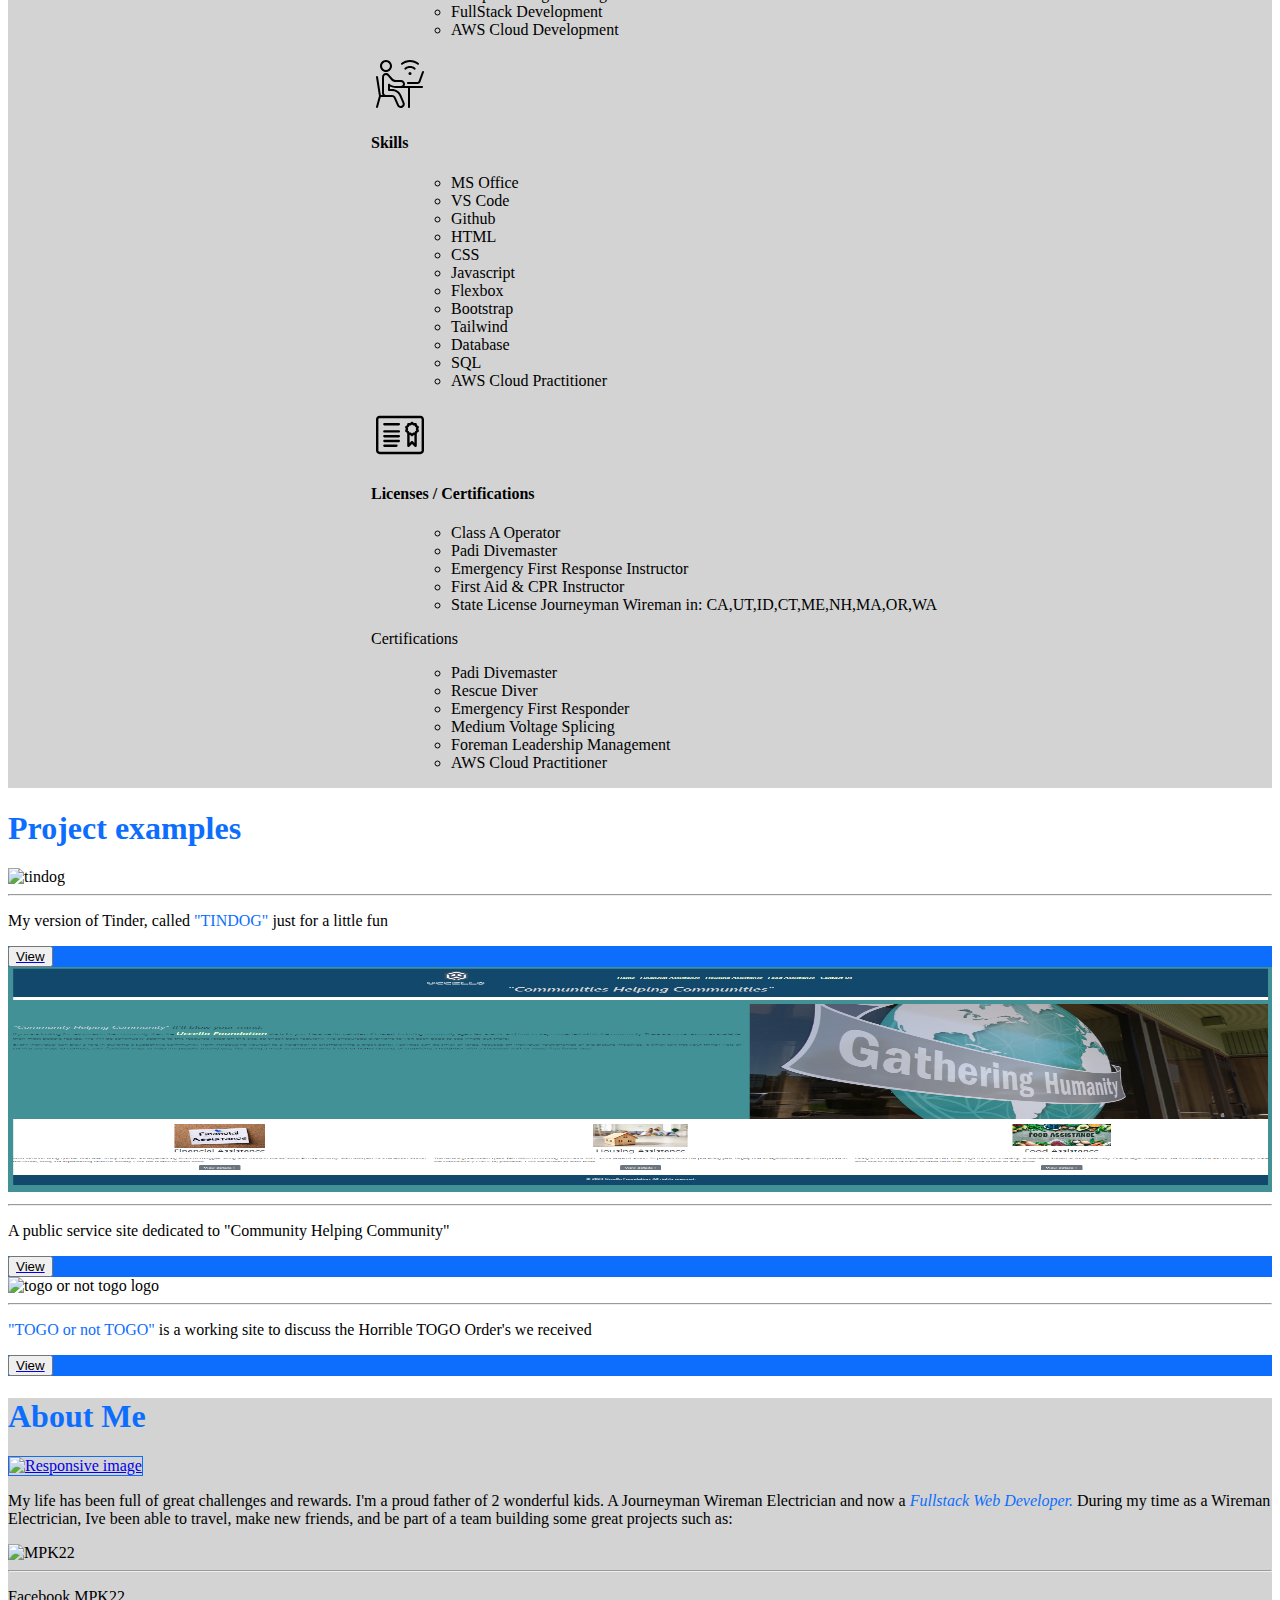
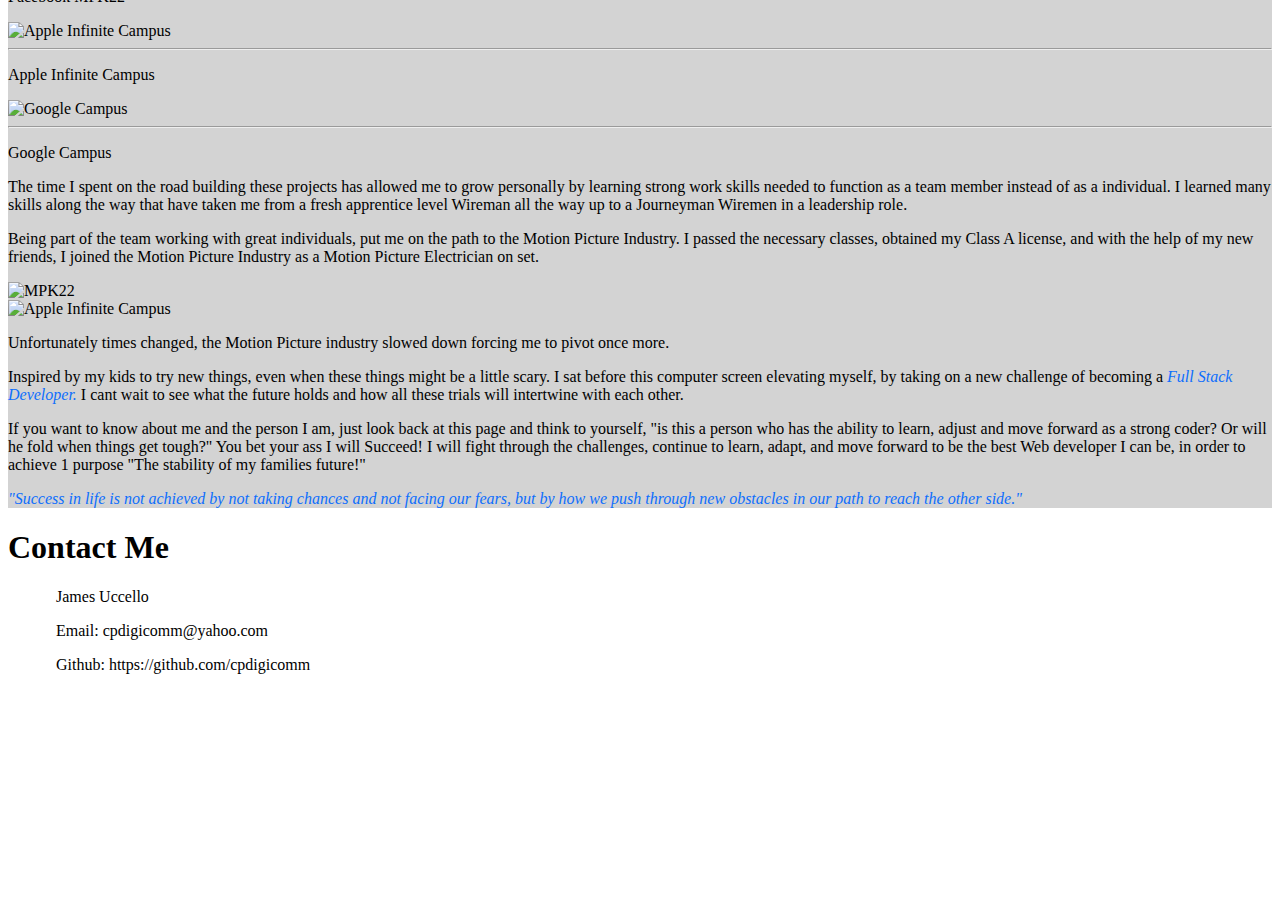
==== commit 511efdd2: "Update index.html" ====
--- a/index.html
+++ b/index.html
@@ -27,7 +27,7 @@
                       <li class="nav-item"><a href="#resume" class="nav-link">Resume</a></li>
                       <li class="nav-item"><a href="#project" class="nav-link">Projects</a></li>
                       <li class="nav-item"><a href="#about" class="nav-link">About Me</a></li>
-                      <li class="nav-item"><a href="#contactme" class="nav-link">Contact</a></li>
+                      <li class="nav-item"><a href="./contactus.html" class="nav-link">Contact</a></li>
                     </ul>
                   </header>
             </div> 
@@ -134,10 +134,7 @@
                                         <li>Lighting Safety</li>
                                         <li>Portable Power</li>
                                         <li>Strategic Wiring Design</li>
-                                        <li>Solar Installations</li>
-                                        <li>Office Conflict Resolution</li>
-                                        <li>Jobsite Fire Saftey</li>
-                                    </ul>
+                                   </ul>
                             <h4><li>Udemy</li></h4>
                                     <ul>
                                         <li>FullStack Development</li>
@@ -147,6 +144,14 @@
                                     <ul>
                                         <li>Computer Programming</li>
                                     </ul>
+
+				    <h4><li>LA Mission College</li></h4>
+                                    <ul>
+                                        <li>Computer Programming</li>
+					<li>FullStack Development</li>
+					<li>AWS Cloud Development</li>
+                                    </ul>
+				  
                 
                         </ul></p>
                         </div>
@@ -198,7 +203,10 @@
                                 <li>Javascript</li>
                                 <li>Flexbox</li>
                                 <li>Bootstrap</li>
-                               
+                                <li>Tailwind</li>
+                                <li>Database</li>
+                                <li>SQL</li>
+                                <li>AWS Cloud Practitioner</li>
                                 </ul>
                              </ul>
                           </p>
@@ -248,13 +256,12 @@
 
                           <ul>
                             <ul>
-                            <li>FullStack Developer</li>
                             <li>Padi Divemaster</li>
                             <li>Rescue Diver</li>
                             <li>Emergency First Responder</li>
                             <li>Medium Voltage Splicing</li>
                             <li>Foreman Leadership Management</li>
-                            <li>Conflict Resolution</li>
+                            <li>AWS Cloud Practitioner</li>
                             </ul>
                           </ul>
                     </p>
@@ -301,15 +308,16 @@
                       </div>
                     </div>
                   </div>
+			
                   <div class="col">
                     <div class="card shadow-sm">
-                      <img src="./images/inspirational.png" alt="inspirational qoute" width="100%" height="225">
+                      <img src="./images/uccellofoundation.png" alt="Uccello Foundation" width="100%" height="225">
                       <div class="card-body">
                         <hr>
-                        <p class="card-text">A simple <span class="blue">Inspirational Quote</span> to help inspire mid life career changes</p>
+                        <p class="card-text">A public service site dedicated to "Community Helping Community"</p>
                         <div class="d-flex justify-content-between align-items-center">
                           <div class="btn-group">
-                            <button type="button" class="btn btn-sm btn-outline-secondary"><class="nav-item"><a href="https://cpdigicomm.github.io/Inspirational/" class="nav-link"><span class="black">View</span></a></button>
+                            <button type="button" class="btn btn-sm btn-outline-secondary"><class="nav-item"><a href="https://cpdigicomm.github.io/uccellofoundation/index.html" class="nav-link"><span class="black">View</span></a></button>
                             
                           </div>
                           
@@ -449,16 +457,11 @@
                   <p class="fw-semibold">Email: cpdigicomm@yahoo.com</p>
                   <p class="fw-semibold">Github: https://github.com/cpdigicomm</p> 
                   </div>
-            
-                 
                 </div>
               </div>
             </div>
           </div>
           </div>
-        
-          
-
         </section>
 
 
